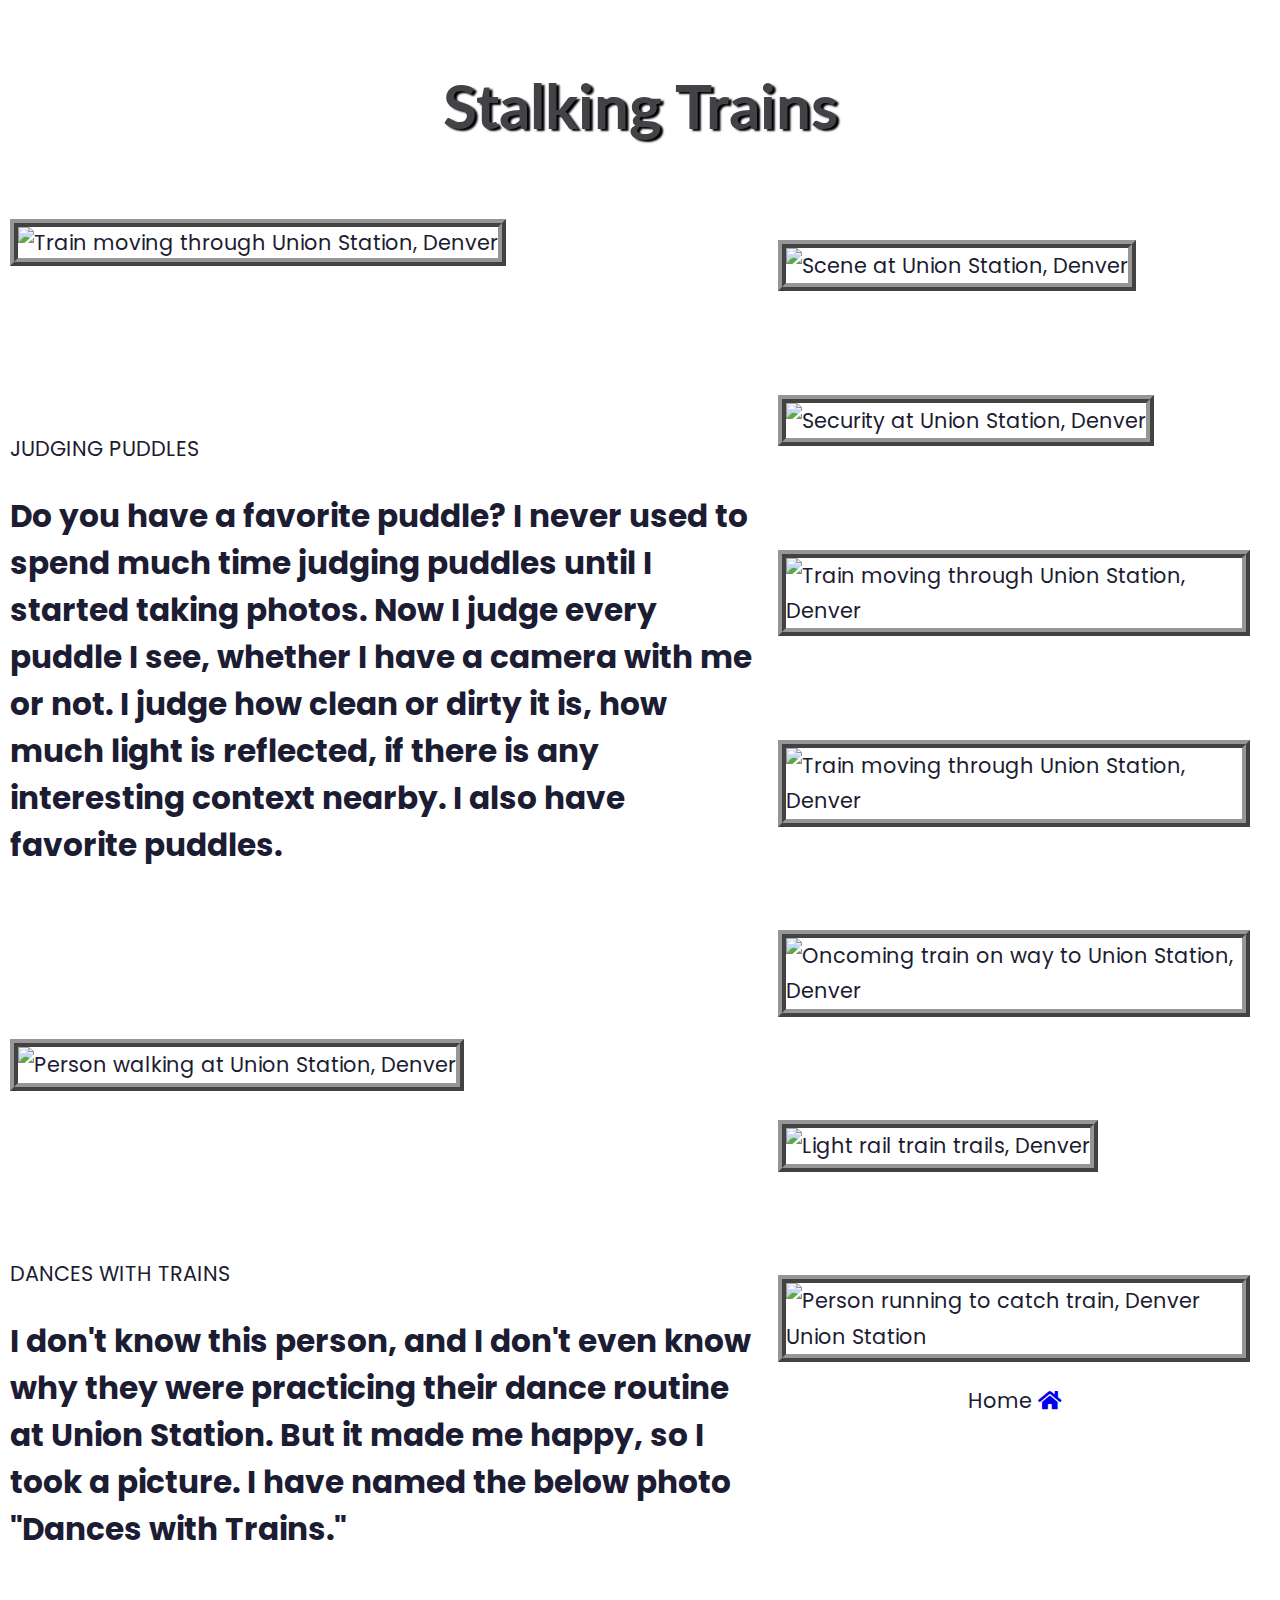
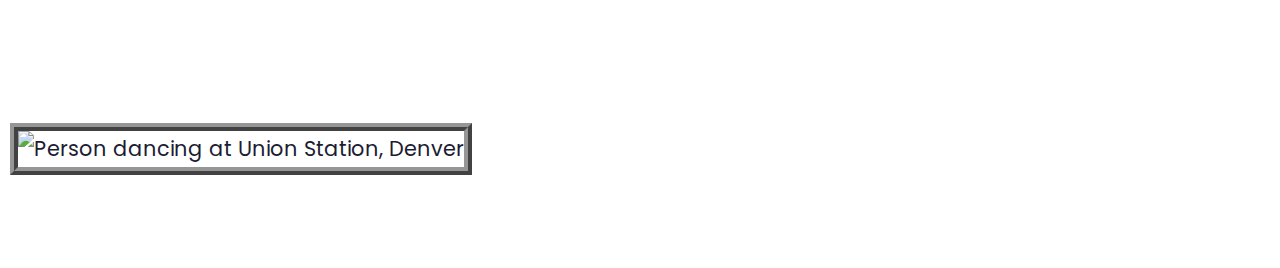
==== index.html @ e74459c4 "Rename Train.html to index.html" ====
<head>
    <meta charset="utf-8">
<meta name="viewport" content="width=device-width, initial-scale=1">
<link href="https://fonts.googleapis.com/css2?family=Bangers&display=swap" rel="stylesheet">
<link href="https://fonts.googleapis.com/css2?family=Lato&display=swap" rel="stylesheet">
<link href="https://fonts.googleapis.com/css2?family=Poppins:wght@500&display=swap" rel="stylesheet">
<link href="https://fonts.googleapis.com/css2?family=GFS+Neohellenic&display=swap" rel="stylesheet">
<link href="https://cdnjs.cloudflare.com/ajax/libs/twitter-bootstrap/4.5.0/css/bootstrap.min.css">
<link href="https://cdnjs.cloudflare.com/ajax/libs/font-awesome/5.14.0/css/all.min.css">
<link rel="stylesheet" href="https://use.fontawesome.com/releases/v5.8.1/css/all.css" integrGity="sha384-50oBUHEmvpQ+1lW4y57PTFmhCaXp0ML5d60M1M7uH2+nqUivzIebhndOJK28anvf" crossorigin="anonymous">
<link rel="stylesheet" type="text/css" href="Trbling.css">
</head>
<body>
  <div class="header"><h1> Stalking Trains</h1></div>
  <div class="wrapper">
    <div class="content">
  
 
  <img src="https://lh3.googleusercontent.com/SnGi5X9y_dRghxv9Unw1qEajxneQ1nS98-8QvemfHZzZa1IZbLQAypSaf80SnoqNPljoh8OqL2jOxBMSFQtxa83pei_z6-4UYnZ4iRjQW72U-uAtQUxcBGUwxLXfX5DfRaJXfk8ZzPE=w2400" class="img-fluid" alt="Train moving through Union Station, Denver"> </p>
  <br> </br>
  <br> </br>  
  <p>JUDGING PUDDLES</p>
  <h2> Do you have a favorite puddle? I never used to spend much time judging puddles until I started taking photos. Now I judge every puddle I see, whether I have a camera with me or not. I judge how clean or dirty it is, how much light is reflected, if there is any interesting context nearby. I also have favorite puddles. </h2> 
  <br> </br>
  <br> </br>
        <p>
                <img src="https://lh3.googleusercontent.com/GO6bJUOiagfEl9DItyzEl1pZTM9jaPj5_a7JPo9KShpW7sOKKXE024Yg2aiWq-qoduNi_8JsOgl4cuKlbOlSW7y54vWX3E3bBRlqau5jjS1Naw6qq078y9IccHwbgPkowyRT_T3hBEA=w2400" class="img-fluid" alt="Person walking at Union Station, Denver">
  
        </p>  
        <br> </br>
        <br> </br>  
        <p>DANCES WITH TRAINS</p>
  
        <h2>I don't know this person, and I don't even know why they were practicing their dance routine at Union Station. But it made me happy, so I took a picture. I have named the below photo "Dances with Trains."</h2> 
        <br> </br>  
        <br> </br>    
            <p>
              <img src="https://lh3.googleusercontent.com/_cQPiLmFrksFrlQkgp1M0mjbp7u77q_G4y3GFmqtJOdOvEE2phy3ObMODUts-y0DoQjrbInsoytweApifep1GkBJebfetgWErTY2bI5RhAmEiGNW2e1N_1JvgoTZ7lr_YcWhWZg3Pns=w2400" class="img-fluid" alt="Person dancing at Union Station, Denver">
  
        </p>    <br> </br>  

    </div>
    <div class="sidebar">
      <div class="first">
    <div>
      
      <p><img src="https://lh3.googleusercontent.com/B35W5Xdxqr8QgsJjIWVdmsn54Ttb1QOC4kCgxAv2knIamSfQRnSaLPjopUhHl9oSPecrHYoXsHDAETit0jUj63V4gSMcqCGgC0DYBQZcOHYkj539AyCf4HNY7n88zEIyFB3rrYTShKE=w2400" class="img-fluid" alt="Scene at Union Station, Denver">
  </p>
  <br> </br>  
              <p>
  <img src="https://lh3.googleusercontent.com/VSYgYw9suS0D1Ve3d103Ht36418huta_Yrdeb66qPwALZOtkFO4o7EsRgW0PtGYoDXPtRZ8vWrQZjp2FFeWkOPSgwEVrgfZuvJMUTxk47NenvIT8szNGmdMHvVBINbcqJLt0Pgd9AXY=w2400" class="img-fluid" alt="Security at Union Station, Denver">
  
        </p>  
        <br> </br>  
              <p>
  <img src="https://lh3.googleusercontent.com/PaJqNahwthLsPHZu9oxVeaJtDIQAVEctCA8ZrBvl7fO3hfHOtlnSoXsMfJyRUnwx8RYsBKL2OYJRIsIJ3JRU1RUO_uwTEa4nuI-cY2A_Hy1j62PHO9HV8uE68qjeD8zaP2tqd0hd2U8=w2400" class="img-fluid" alt="Train moving through Union Station, Denver">
  
        </p>  
        <br> </br>  
        </div>
        

        <div>
          <p>
  <img src="https://lh3.googleusercontent.com/u7jKBIS2mOrCcvrc-H0Rui7k_Oo56NBsg2RytVPmClBhkseDy3Ic927OWe3rUARfK1pL2DiRheE4DYu8vb_8aummizA20OvXh44yUuXzdkNuIV1slHvlHT-niK9hyt62phYfwtIrJEc=w2400" class="img-fluid" alt="Train moving through Union Station, Denver">
  
        </p>  
        <br> </br>  
          <p>
            <img src="https://lh3.googleusercontent.com/faQkX6cgYFCm4ZK34ThFb184_a-3-PiEYkdlvHeWYvRXjmNdQ4uYR56Ox-WJVwNCP9MtPYG3PMV2rILtFQahX3tXRfZecJMM1cf2gpu7QsA0mNjnQ47ax9NrU-e1uUdTpCyqbdognwM=w2400" class="img-fluid" alt="Oncoming train on way to Union Station, Denver ">
        </p>   
        <br> </br>  
        <p>
          <img src="https://lh3.googleusercontent.com/r0KQDuXpyRp7p2MQ-JLKdJoAylKN9CcNKvOpEF4-ip4vneeavPVsYnq09krSUULpob-M9SvU5G5DcK31zi96GbnxSOO8e_-uHL879W2n8VFZhvwKyCWPqNF-6LkO24oIhh0u_xFE7uc=w2400" class="img-fluid" alt="Light rail train trails, Denver">
      </p>   
      <br> </br>   
      <p>
        <img src="https://lh3.googleusercontent.com/D2xLjw_zPEg0YWfaECzDjGQaVdgErSN8Vw4TarjulNiZvICulsBcM4dWmyGM2BYeNdp2UgzpeFSsaMvf8eLGa3oQX4WkaRTyd2t9YRzROto9mdR1Zb_HoFfl3QfA_TreFjbtj7yKIL0=w2400" class="img-fluid" alt="Person running to catch train, Denver Union Station">
    </p>  
    <p class="center">Home
      <a href="https://tinapino.github.io/"><i class="fas fa-home"></i></a> 
    </p>
      
              
      </div>
 
  
  
      </div> 
      </div>
          
    

       
      </div>
       
  
  
  
  
    
    </body>
---- Trbling.css ----
@media (min-width:480px) and (max-width:639px), (min-width: 1024px){

    .sidebar {
      display: flex;
    } 
    
    .first {
      margin-right: 20px;
      font-family: 'GFS 
    }
  }
  
  
  @media (min-width: 640px){
    .wrapper {
      display: flex;
    }
    .content {
      flex-grow: 1;
      flex-shrink: 0;
      flex-basis: 70%;
    }  
  }
  
  @media (min-width: 1024px){
   .content {
      flex-basis: 60%;
    }  
    
  }
  
  
  
  
  
  body{
  max-width:1280px;
  margin:0 auto;
  font-family: 'Poppins', sans-serif;
  color: #1c1c33;
  font-size: 1.3em;
        background:
  url(https://lh3.googleusercontent.com/d0YWmB7EwIneAzcMZDyUJWoWqfoKtpbddB-GTal7KeLO_MY_hHMzuVsm700Z1q_Tfj57b_PPbfSEHkk3pSmMfIcBUPUo4aGGtcxtr_SPpZDUOwa0YuCLXEzohNp_3tnRJEZVGU3KEw8=w2400)
  }
  *{
    box-sizing:border-box;
  
  }
  
  p {
    line-height: 1.7;
  }

  img {
    border: .4em ridge #969697;
 }
  
  
  .header {
    background: #cfd1d1;
    padding: .8em 1em;
    text-align: center;
    color: rgb(68, 66, 70);
    text-shadow: 3px 2px 2px hsl(0, 0%, 0%);
    font-size: 1.5em;  
    font-family:  'Lato', sans-serif;
        background:
  url(https://lh3.googleusercontent.com/d0YWmB7EwIneAzcMZDyUJWoWqfoKtpbddB-GTal7KeLO_MY_hHMzuVsm700Z1q_Tfj57b_PPbfSEHkk3pSmMfIcBUPUo4aGGtcxtr_SPpZDUOwa0YuCLXEzohNp_3tnRJEZVGU3KEw8=w2400)
  }
  
  
  
  .content {
    padding: .5em;
    
  }
  
  .sidebar {
    padding: .5em;
          background:
  url(https://lh3.googleusercontent.com/d0YWmB7EwIneAzcMZDyUJWoWqfoKtpbddB-GTal7KeLO_MY_hHMzuVsm700Z1q_Tfj57b_PPbfSEHkk3pSmMfIcBUPUo4aGGtcxtr_SPpZDUOwa0YuCLXEzohNp_3tnRJEZVGU3KEw8=w2400)
  }
  
  
  .img-fluid{
  max-width: 100%;
  height: auto;
  }

  .center {
    text-align: center;
  }
  
  .fa-envelope{
    font-size: 5em;
  }
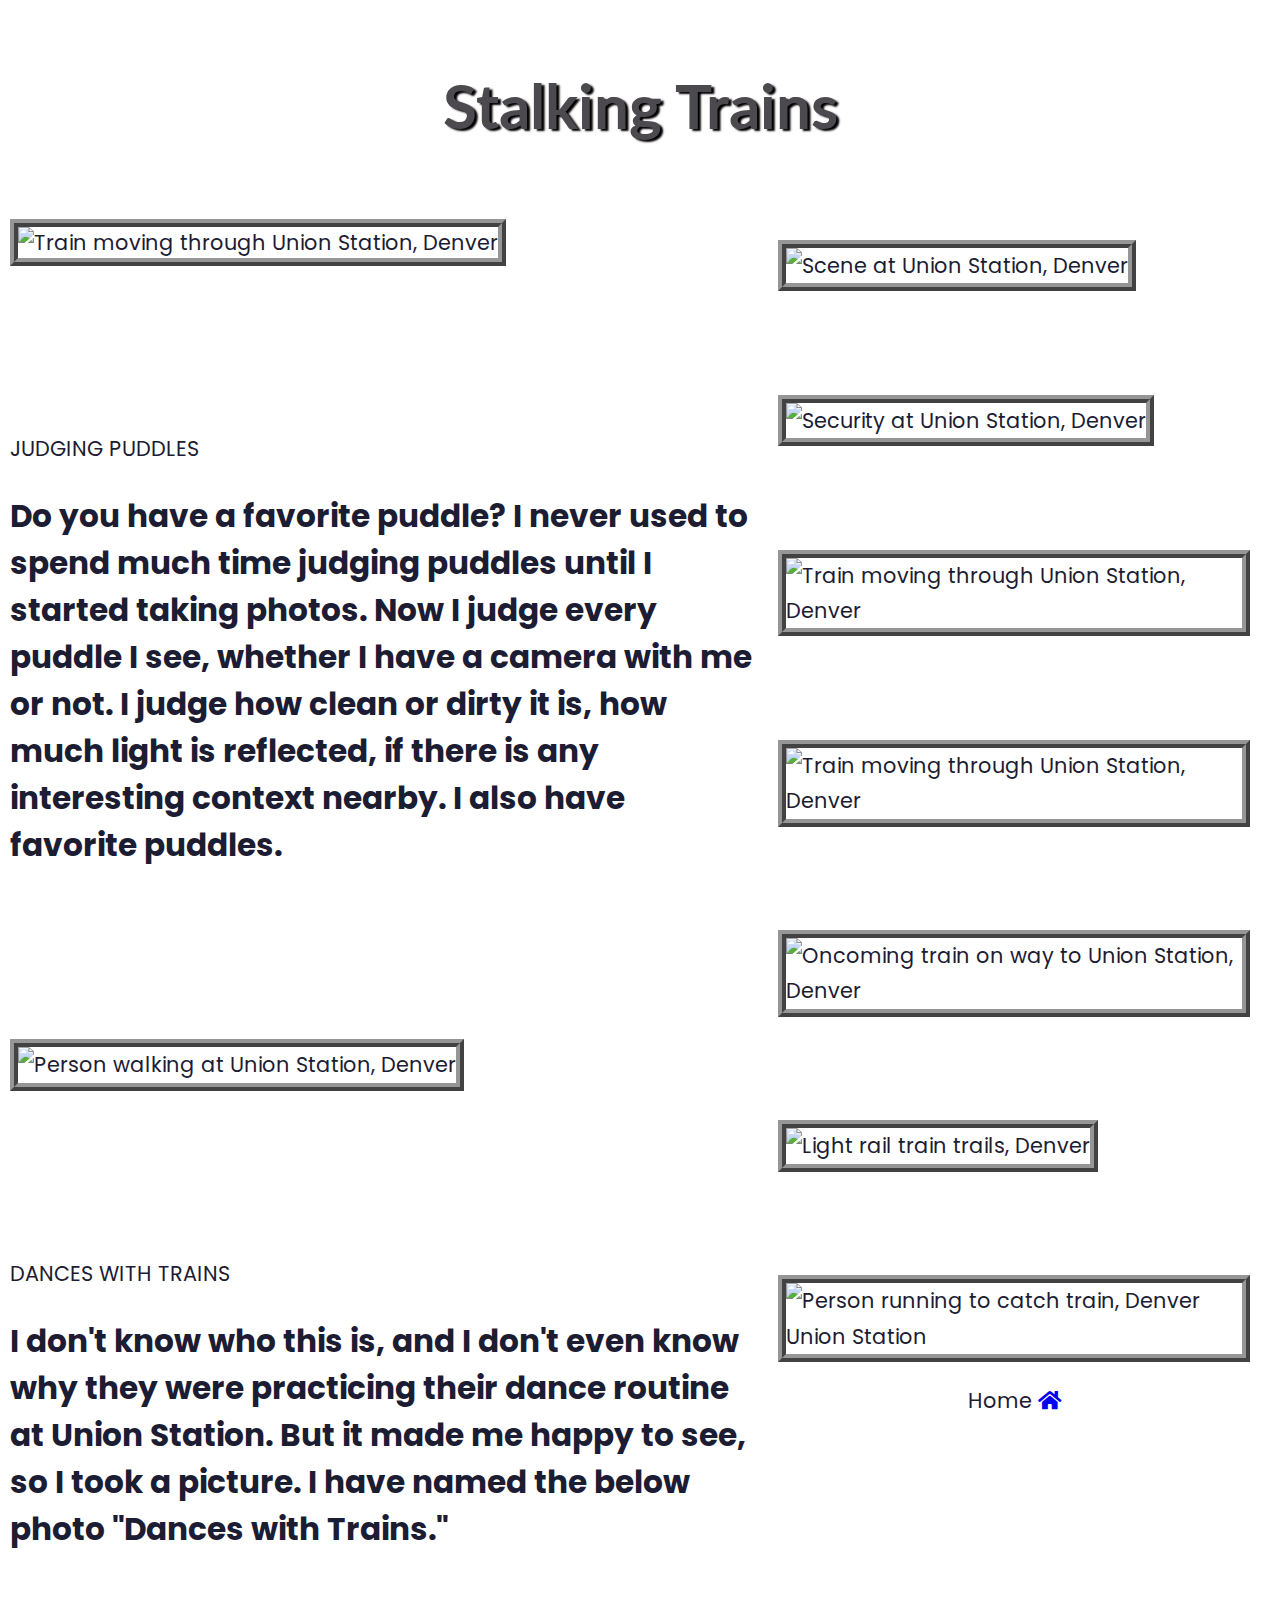
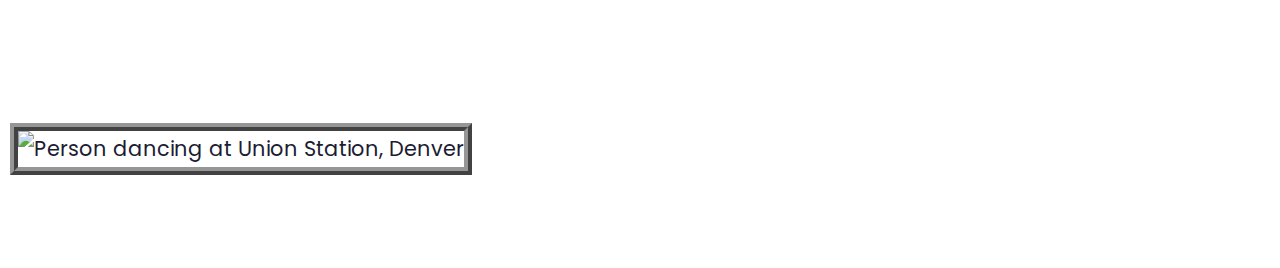
==== commit 1ccf4865: "index check" ====
--- a/index.html
+++ b/index.html
@@ -9,7 +9,7 @@
 <link href="https://cdnjs.cloudflare.com/ajax/libs/twitter-bootstrap/4.5.0/css/bootstrap.min.css">
 <link href="https://cdnjs.cloudflare.com/ajax/libs/font-awesome/5.14.0/css/all.min.css">
 <link rel="stylesheet" href="https://use.fontawesome.com/releases/v5.8.1/css/all.css" integrGity="sha384-50oBUHEmvpQ+1lW4y57PTFmhCaXp0ML5d60M1M7uH2+nqUivzIebhndOJK28anvf" crossorigin="anonymous">
-<link rel="stylesheet" type="text/css" href="Trbling.css">
+<link rel="stylesheet" type="text/css" href="trbling.css">
 </head>
 <body>
   <div class="header"><h1> Stalking Trains</h1></div>
@@ -32,7 +32,7 @@
         <br> </br>  
         <p>DANCES WITH TRAINS</p>
   
-        <h2>I don't know this person, and I don't even know why they were practicing their dance routine at Union Station. But it made me happy, so I took a picture. I have named the below photo "Dances with Trains."</h2> 
+        <h2>I don't know who this is, and I don't even know why they were practicing their dance routine at Union Station. But it made me happy to see, so I took a picture. I have named the below photo "Dances with Trains."</h2> 
         <br> </br>  
         <br> </br>    
             <p>
--- a/trbling.css
+++ b/trbling.css
@@ -0,0 +1,96 @@
+@media (min-width:480px) and (max-width:639px), (min-width: 1024px){
+
+    .sidebar {
+      display: flex;
+    } 
+    
+    .first {
+      margin-right: 20px;
+      font-family: 'GFS 
+    }
+  }
+  
+  
+  @media (min-width: 640px){
+    .wrapper {
+      display: flex;
+    }
+    .content {
+      flex-grow: 1;
+      flex-shrink: 0;
+      flex-basis: 70%;
+    }  
+  }
+  
+  @media (min-width: 1024px){
+   .content {
+      flex-basis: 60%;
+    }  
+    
+  }
+  
+  
+  
+  
+  
+  body{
+  max-width:1280px;
+  margin:0 auto;
+  font-family: 'Poppins', sans-serif;
+  color: #1c1c33;
+  font-size: 1.3em;
+        background:
+  url(https://lh3.googleusercontent.com/d0YWmB7EwIneAzcMZDyUJWoWqfoKtpbddB-GTal7KeLO_MY_hHMzuVsm700Z1q_Tfj57b_PPbfSEHkk3pSmMfIcBUPUo4aGGtcxtr_SPpZDUOwa0YuCLXEzohNp_3tnRJEZVGU3KEw8=w2400)
+  }
+  *{
+    box-sizing:border-box;
+  
+  }
+  
+  p {
+    line-height: 1.7;
+  }
+
+  img {
+    border: .4em ridge #969697;
+ }
+  
+  
+  .header {
+    background: #cfd1d1;
+    padding: .8em 1em;
+    text-align: center;
+    color: rgb(76, 74, 78);
+    text-shadow: 3px 2px 2px hsl(0, 0%, 0%);
+    font-size: 1.5em;  
+    font-family:  'Lato', sans-serif;
+        background:
+  url(https://lh3.googleusercontent.com/d0YWmB7EwIneAzcMZDyUJWoWqfoKtpbddB-GTal7KeLO_MY_hHMzuVsm700Z1q_Tfj57b_PPbfSEHkk3pSmMfIcBUPUo4aGGtcxtr_SPpZDUOwa0YuCLXEzohNp_3tnRJEZVGU3KEw8=w2400)
+  }
+  
+  
+  
+  .content {
+    padding: .5em;
+    
+  }
+  
+  .sidebar {
+    padding: .5em;
+          background:
+  url(https://lh3.googleusercontent.com/d0YWmB7EwIneAzcMZDyUJWoWqfoKtpbddB-GTal7KeLO_MY_hHMzuVsm700Z1q_Tfj57b_PPbfSEHkk3pSmMfIcBUPUo4aGGtcxtr_SPpZDUOwa0YuCLXEzohNp_3tnRJEZVGU3KEw8=w2400)
+  }
+  
+  
+  .img-fluid{
+  max-width: 100%;
+  height: auto;
+  }
+
+  .center {
+    text-align: center;
+  }
+  
+  .fa-envelope{
+    font-size: 5em;
+  }
